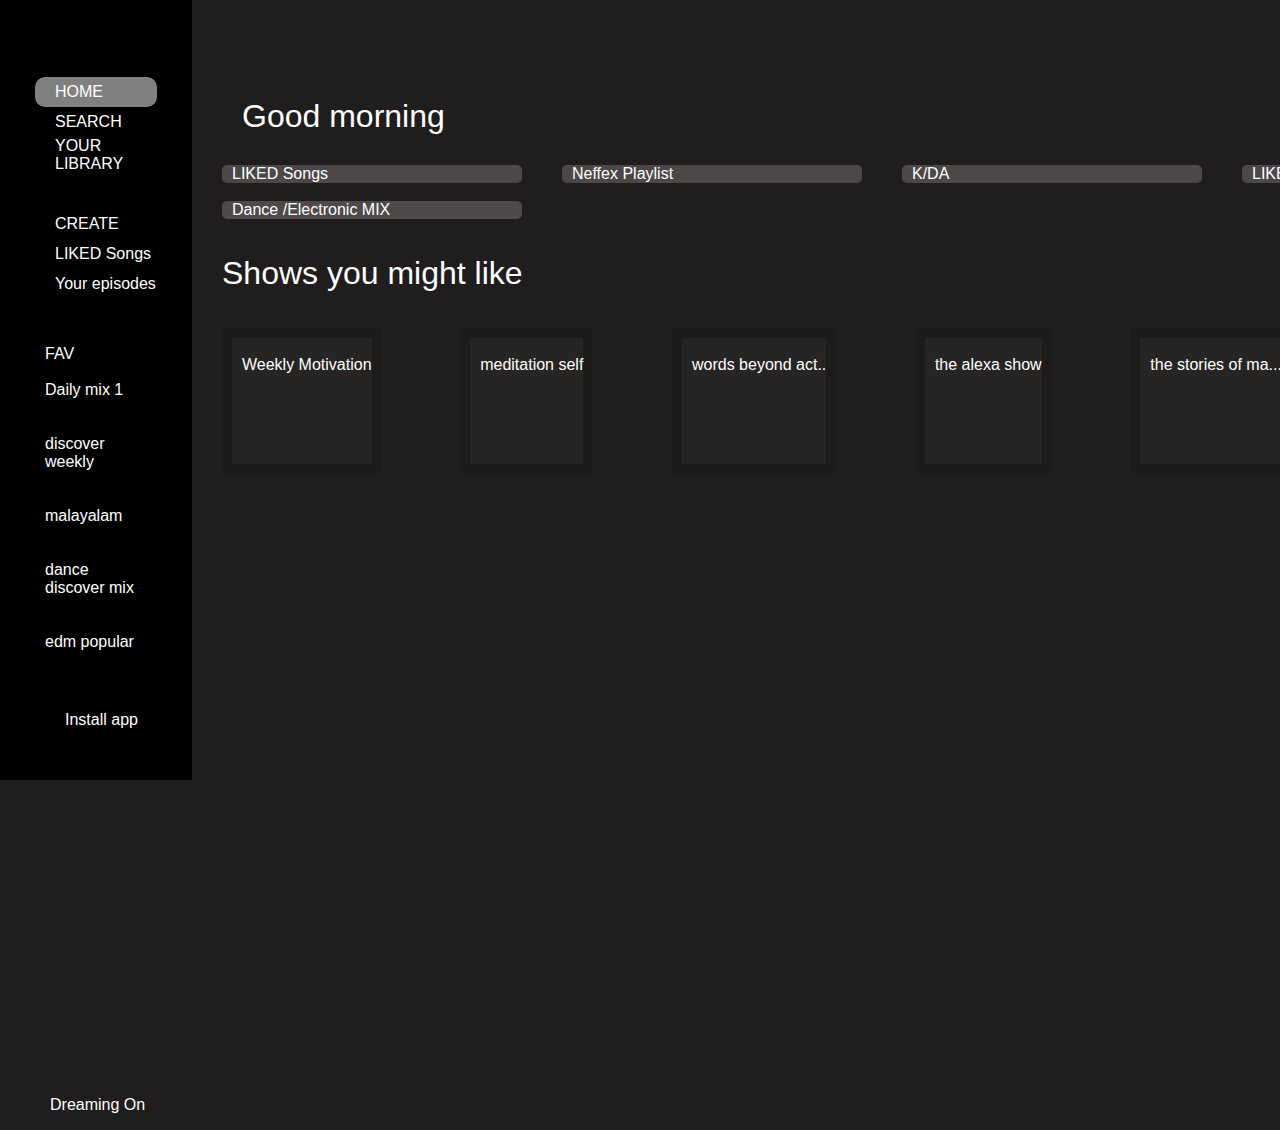
==== index.html @ d7346f36 "assessment" ====
<!DOCTYPE html>
<html lang="en">
<head>
    <meta charset="UTF-8">
    <meta name="viewport" content="width=device-width, initial-scale=1.0">
    <title>Document</title>
    <link rel="stylesheet" href="styles.css">
</head>
<body>
<div id="container-1">


    <div class="leftside">
        <div>
        <img id="spotifylogo" src="./assets/Spotify logo.png" alt="">
        </div>
        <br>

        <div class="home logo">
        <img id="homelogo" src="./assets/Home.png" alt=""><span class="h">HOME</span>
        </div>

        
        <div class="logo">
        <img id="search" src="./assets/Search.png" alt=""><span class="h">SEARCH</span>
        </div>

        
        <div class="logo">
        <img id="library" src="./assets/Your library.png" alt=""><span class="h">YOUR LIBRARY</span>
        </div>

        
        <br><br>
        <div class="logo">
        <img id="create" src="./assets/Create.png" alt=""><span class="h">CREATE</span>
        </div>

        <div class="logo">
        <img id="liked" src="./assets/Liked.png" alt=""><span class="h">LIKED Songs</span>
        </div>
        

        <div class="logo">
        <img id="yourepisodes" src="./assets/your episodes.png" alt=""><span class="h">Your episodes</span>
        </div>
        <br><br>
    

        <div class="choose">
            FAV
        <br><br>
            Daily mix 1
        <br><br><br>
            discover weekly
        <br><br><br>
            malayalam
        <br><br><br>
            dance discover mix
        <br><br><br>
            edm popular
            <br><br><br><br>
            <div class="logo">
                <img id="install" src="./assets/grommet-icons_install-option.png" alt=""><span class="h">Install app</span>
            </div>
        </div>
    </div>
  



   <div id="container-2">

    <div class="icons">
        <img src="./assets/top arrow navigation.png" alt="">
        <img id="user" src="./assets/User.png" alt="">
    </div>

    <br>


    <div class="right-side">
        <p class="gm">
            Good morning        
        </p>
    </div>

            <div class="flexproperty">

                <div class="heart">
                    <img  src="./assets/Liked.png" alt="">
                    <p class="words">LIKED Songs</p>
                </div>

                <div class="kdrama">
                    <img  src="./assets/image4.png" alt="">
                    <p class="words">Neffex Playlist</p>
                </div>
            
                <div class="kda">
                    <img src="./assets/image3.png" alt="">
                    <p class="words">K/DA</p>
                </div>

                <div class="likedsongs">
                    <img src="./assets/image1.png" alt="">
                    <p class="words">LIKED songs</p>
                </div>

            </div>
       
        <br>
        <div class="dance">
            <div id="dance" >
            <img src="./assets/image2.png" alt="">
            <p class="words">Dance /Electronic MIX</p>
            </div>
        </div>

        <br><br>

        <div class="text">
            Shows you might like
        </div>

        <br><br>

    <div id="container-4">

        

        <div class="img1">
            <img src="./assets/image9.png" alt="">
            <p class="words">Weekly Motivation</p>
            <br><br><br><br><br>
        </div>

        <div class="img2">
            <img src="./assets/image8.png" alt="">
            <p class="words">meditation self</p>
        </div>

        <div class="img3">
            <img src="./assets/image7.png" alt="">
            <p class="words">words beyond act..</p>
        </div>

        <div class="img4">
            <img src="./assets/image6.png" alt="">
            <p class="words">the alexa show</p>
        </div>

        <div class="img5">
            <img src="./assets/image5.png" alt="">
            <p class="words">the stories of ma...</p>
        </div>

        <div class="img6">
            <img src="./assets/image10.png" alt="">
            <p class="words">motivation daily ba..</p>
        </div>

    
    </div>
    
    <div >
        <div class="footer">
            <img id="footimage1"src="./assets/image11.png" alt="">
            <p class="words">Dreaming On</p>
            <img id="green" src="./assets/bx_bxs-heart.png" alt="">
            <div>
            <img id="music"src="./assets/Music Player Options.png" alt="">
            </div>
            <img id="options" src="./assets/Right options.png" alt="">
        </div>
    </div>
</div>

</body>
</html>
---- styles.css ----
*{
    margin: 0;
    box-sizing:border-box;
    padding: 0;
    font-family:'Franklin Gothic Medium', 'Arial Narrow', Arial, sans-serif;
}

body{
    background-color: rgb(31, 29, 29);
    
}
#container-1{
    display: flex;
}
.leftside{
    display:block;
    color: white;
    background-color: rgb(0, 0, 0);
    border:15px solid black;
    padding: 20px ;
    min-width: 15%;   
}

#spotifylogo{
    height:40px;
    padding: 10px; 
}

#homelogo, #search, #library, #create, #liked, #yourepisodes, #install{
    height:30px;
    padding: 10px;   
}
.home{
    background-color: grey;
    border-radius: 10px;
}
.choose{
    padding:10px;
}
.logo{
    display: flex;


    align-items: center;
}

#container-2{
    display:block;
    color: white;
    justify-content: space-between;

}
.icons{
    display: flex;
    width: 1300px;
    height: 30px;
    justify-content: space-between;
    margin-left: 30px;
    margin-top: 20px;
}
#user{
    width: fit-content;
}
.right-side{
    display: block;
    padding-left: 20px;
   
}
.gm{
    font-size: xx-large;
    padding: 30px;
}
#container-3{
    display:flex; 
    justify-content: space-between;  

}

.flexproperty{
    display: flex;
    align-items: center;
    padding-left: 30px;
    justify-content: space-between;
}
.heart, .kdrama, .kda, .likedsongs{
    display: flex;
    background-color: rgb(76, 72, 72);
    align-items: center;
    width:300px;
    border-radius: 5px;
}
.dance{
    display: flex;
    padding-left:30px ;
    width: 350px;
    align-items: center;
}
#dance{
    display: flex;
    background-color: rgb(78, 74, 74);
    width: 300px;
    border-radius: 5px;
    align-items: center;
}
#container-4{
     display: flex;
    justify-content: space-between;
    width:1350px;
    padding-left:30px ;
}

.img1, .img2, .img3, .img4, .img5, .img6 {

    border: 10px solid rgb(29, 26, 26);
    background-color: rgb(39, 36, 36);

} 

.text{
    font-size: xx-large;
    padding-left: 30px;
}

.footer{
    display: flex;
    align-items: center;
    position: absolute;
    top: 120%;
    left: 40px; 
}
#footimage1{
    height: 50px;

}
#music{
    height: 60px;
    background-color: rgb(63, 60, 60);
    /* border: 2px solid white; */
    margin-left: 200px;
}
.words{
    margin-left: 10px;
}
#green{
    height:30px;
    margin-left: 60px;
}
#options{
    height:30px;
    margin-left: 100px;
}
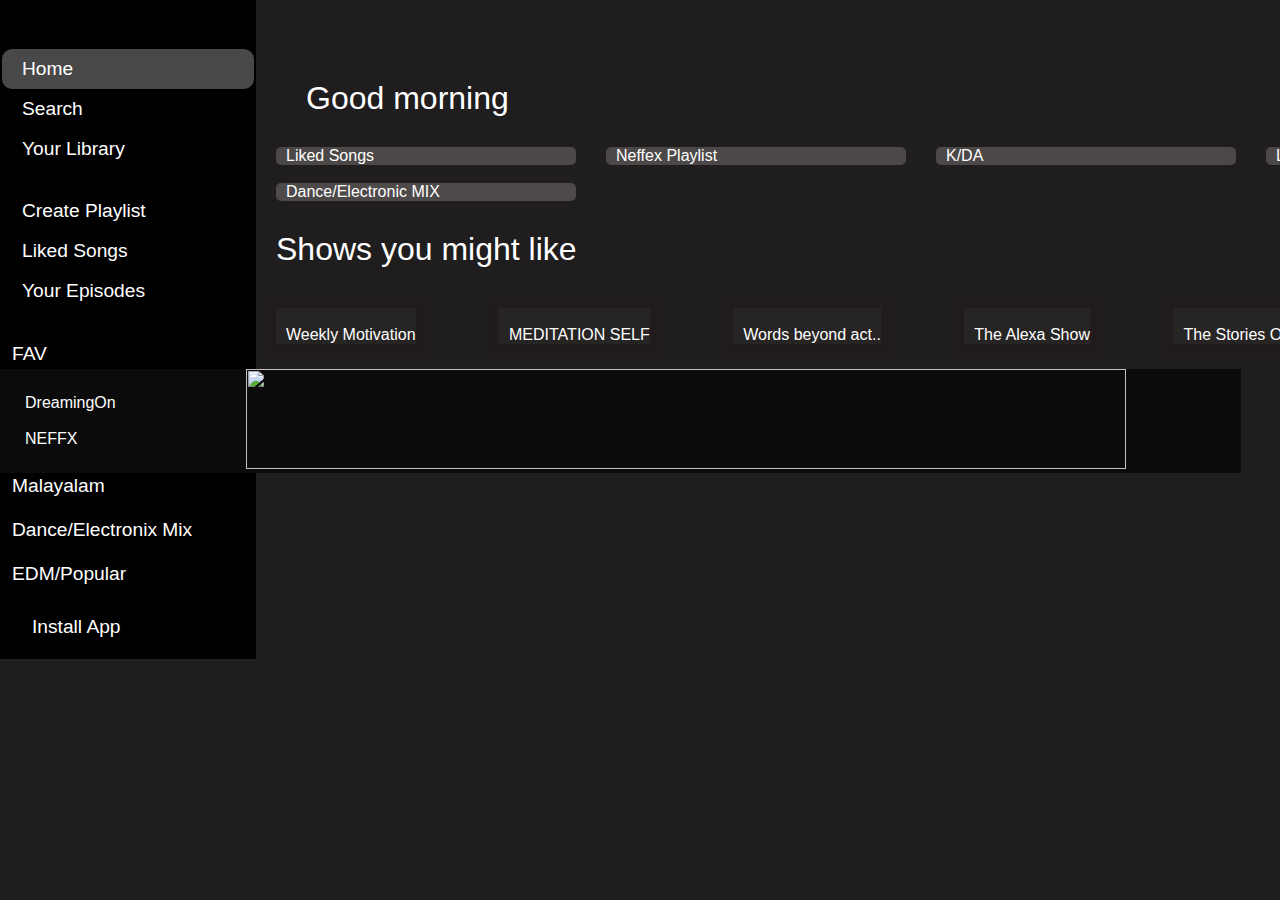
==== commit 9e100a21: "commit" ====
--- a/index.html
+++ b/index.html
@@ -12,56 +12,56 @@
 
     <div class="leftside">
         <div>
-        <img id="spotifylogo" src="./assets/Spotify logo.png" alt="">
+        <img id="spotifylogo" src="/spotify-clone-boilerplate/assets/Spotify logo.png" alt="">
         </div>
         <br>
 
         <div class="home logo">
-        <img id="homelogo" src="./assets/Home.png" alt=""><span class="h">HOME</span>
+        <img id="homelogo" src="/spotify-clone-boilerplate/assets/Home.png" alt=""><span class="h">Home</span>
         </div>
 
         
         <div class="logo">
-        <img id="search" src="./assets/Search.png" alt=""><span class="h">SEARCH</span>
+        <img id="search" src="/spotify-clone-boilerplate/assets/Search.png" alt=""><span class="h">Search</span>
         </div>
 
         
         <div class="logo">
-        <img id="library" src="./assets/Your library.png" alt=""><span class="h">YOUR LIBRARY</span>
+        <img id="library" src="/spotify-clone-boilerplate/assets/Your library.png" alt=""><span class="h">Your Library</span>
         </div>
 
         
-        <br><br>
+        <br>
         <div class="logo">
-        <img id="create" src="./assets/Create.png" alt=""><span class="h">CREATE</span>
+        <img id="create" src="/spotify-clone-boilerplate/assets/Create.png" alt=""><span class="h">Create Playlist</span>
         </div>
 
         <div class="logo">
-        <img id="liked" src="./assets/Liked.png" alt=""><span class="h">LIKED Songs</span>
+        <img id="liked" src="/spotify-clone-boilerplate/assets/Liked.png" alt=""><span class="h">Liked Songs</span>
         </div>
         
 
         <div class="logo">
-        <img id="yourepisodes" src="./assets/your episodes.png" alt=""><span class="h">Your episodes</span>
+        <img id="yourepisodes" src="/spotify-clone-boilerplate/assets/your episodes.png" alt=""><span class="h">Your Episodes</span>
         </div>
-        <br><br>
+        <br>
     
 
         <div class="choose">
             FAV
         <br><br>
-            Daily mix 1
-        <br><br><br>
-            discover weekly
-        <br><br><br>
-            malayalam
-        <br><br><br>
-            dance discover mix
-        <br><br><br>
-            edm popular
-            <br><br><br><br>
+            Daily Mix 1
+        <br><br>
+            Discover Weekly
+        <br><br>
+            Malayalam
+        <br><br>
+            Dance/Electronix Mix
+        <br><br>
+            EDM/Popular
+            <br><br>
             <div class="logo">
-                <img id="install" src="./assets/grommet-icons_install-option.png" alt=""><span class="h">Install app</span>
+                <img id="install" src="/spotify-clone-boilerplate/assets/grommet-icons_install-option.png" alt=""><span class="h">Install App</span>
             </div>
         </div>
     </div>
@@ -72,11 +72,11 @@
    <div id="container-2">
 
     <div class="icons">
-        <img src="./assets/top arrow navigation.png" alt="">
-        <img id="user" src="./assets/User.png" alt="">
+        <img src="/spotify-clone-boilerplate/assets/top arrow navigation.png" alt="">
+        <img id="user" src="/spotify-clone-boilerplate/assets/User.png" alt="">
     </div>
 
-    <br>
+    
 
 
     <div class="right-side">
@@ -88,23 +88,23 @@
             <div class="flexproperty">
 
                 <div class="heart">
-                    <img  src="./assets/Liked.png" alt="">
-                    <p class="words">LIKED Songs</p>
+                    <img id="heart"  src="/spotify-clone-boilerplate/assets/Liked.png" alt="">
+                    <p class="words">Liked Songs</p>
                 </div>
 
                 <div class="kdrama">
-                    <img  src="./assets/image4.png" alt="">
+                    <img  src="/spotify-clone-boilerplate/assets/image4.png" alt="">
                     <p class="words">Neffex Playlist</p>
                 </div>
             
                 <div class="kda">
-                    <img src="./assets/image3.png" alt="">
+                    <img src="/spotify-clone-boilerplate/assets/image3.png" alt="">
                     <p class="words">K/DA</p>
                 </div>
 
                 <div class="likedsongs">
-                    <img src="./assets/image1.png" alt="">
-                    <p class="words">LIKED songs</p>
+                    <img src="/spotify-clone-boilerplate/assets/image1.png" alt="">
+                    <p class="words">Liked songs</p>
                 </div>
 
             </div>
@@ -112,69 +112,67 @@
         <br>
         <div class="dance">
             <div id="dance" >
-            <img src="./assets/image2.png" alt="">
-            <p class="words">Dance /Electronic MIX</p>
+                <img id="dancer" src="/spotify-clone-boilerplate/assets/image2.png" alt="">
+                <div><p class="words">Dance/Electronic MIX</p></div>
             </div>
         </div>
-
-        <br><br>
 
         <div class="text">
             Shows you might like
         </div>
-
-        <br><br>
 
     <div id="container-4">
 
         
 
         <div class="img1">
-            <img src="./assets/image9.png" alt="">
+            <img src="/spotify-clone-boilerplate/assets/image9.png" alt="">
             <p class="words">Weekly Motivation</p>
-            <br><br><br><br><br>
         </div>
 
         <div class="img2">
-            <img src="./assets/image8.png" alt="">
-            <p class="words">meditation self</p>
+            <img src="/spotify-clone-boilerplate/assets/image8.png" alt="">
+            <p class="words">MEDITATION SELF</p>
         </div>
 
         <div class="img3">
-            <img src="./assets/image7.png" alt="">
-            <p class="words">words beyond act..</p>
+            <img src="/spotify-clone-boilerplate/assets/image7.png" alt="">
+            <p class="words">Words beyond act..</p>
         </div>
 
         <div class="img4">
-            <img src="./assets/image6.png" alt="">
-            <p class="words">the alexa show</p>
+            <img src="/spotify-clone-boilerplate/assets/image6.png" alt="">
+            <p class="words">The Alexa Show</p>
         </div>
 
         <div class="img5">
-            <img src="./assets/image5.png" alt="">
-            <p class="words">the stories of ma...</p>
+            <img src="/spotify-clone-boilerplate/assets/image5.png" alt="">
+            <p class="words">The Stories Of ma...</p>
         </div>
 
         <div class="img6">
-            <img src="./assets/image10.png" alt="">
-            <p class="words">motivation daily ba..</p>
+            <img src="/spotify-clone-boilerplate/assets/image10.png" alt="">
+            <p class="words">Motivation Daily Ba..</p>
         </div>
 
     
     </div>
     
-    <div >
         <div class="footer">
-            <img id="footimage1"src="./assets/image11.png" alt="">
-            <p class="words">Dreaming On</p>
-            <img id="green" src="./assets/bx_bxs-heart.png" alt="">
+            <!-- <div class="foot"> -->
+            <img id="footimage1"src="/spotify-clone-boilerplate/assets/image11.png" alt="">
+            <span class="words" id="footword">DreamingOn <BR></BR> NEFFX</span>
+            <br>
+            <img id="green" src="/spotify-clone-boilerplate/assets/bx_bxs-heart.png" alt="">
             <div>
-            <img id="music"src="./assets/Music Player Options.png" alt="">
+            <!-- </div> -->
+            <img id="music"src="/spotify-clone-boilerplate/assets/Music Player Options.png" alt="">
             </div>
-            <img id="options" src="./assets/Right options.png" alt="">
+            <img id="options" src="/spotify-clone-boilerplate/assets/Right options.png" alt="">
         </div>
+    
     </div>
 </div>
 
 </body>
-</html>+</html> --- a/styles.css
+++ b/styles.css
@@ -2,7 +2,7 @@
     margin: 0;
     box-sizing:border-box;
     padding: 0;
-    font-family:'Franklin Gothic Medium', 'Arial Narrow', Arial, sans-serif;
+    font-family:'Lucida Sans', 'Lucida Sans Regular', 'Lucida Grande', 'Lucida Sans Unicode', Geneva, Verdana, sans-serif;
 }
 
 body{
@@ -16,22 +16,23 @@
     display:block;
     color: white;
     background-color: rgb(0, 0, 0);
-    border:15px solid black;
-    padding: 20px ;
-    min-width: 15%;   
+    font-size:larger;
+    border:1px solid rgb(0, 0, 0);
+    padding: 1px ;
+    min-width: 20%;  
 }
 
 #spotifylogo{
+    height:70px;
+    padding: 10px; 
+}
+
+#homelogo, #search, #library, #create, #liked, #yourepisodes, #install{
     height:40px;
-    padding: 10px; 
-}
-
-#homelogo, #search, #library, #create, #liked, #yourepisodes, #install{
-    height:30px;
     padding: 10px;   
 }
 .home{
-    background-color: grey;
+    background-color: rgb(73, 72, 72);
     border-radius: 10px;
 }
 .choose{
@@ -52,11 +53,12 @@
 }
 .icons{
     display: flex;
-    width: 1300px;
+    width: 94.5%;
     height: 30px;
     justify-content: space-between;
-    margin-left: 30px;
+    margin-left: 60px;
     margin-top: 20px;
+    /* border: 2px solid white; */
 }
 #user{
     width: fit-content;
@@ -79,7 +81,8 @@
 .flexproperty{
     display: flex;
     align-items: center;
-    padding-left: 30px;
+    padding-left: 20px;
+    width: 1310px;
     justify-content: space-between;
 }
 .heart, .kdrama, .kda, .likedsongs{
@@ -91,7 +94,7 @@
 }
 .dance{
     display: flex;
-    padding-left:30px ;
+    padding-left:20px ;
     width: 350px;
     align-items: center;
 }
@@ -105,13 +108,12 @@
 #container-4{
      display: flex;
     justify-content: space-between;
-    width:1350px;
-    padding-left:30px ;
+    width:1320px;
+    padding-left:10px ;
 }
 
 .img1, .img2, .img3, .img4, .img5, .img6 {
-
-    border: 10px solid rgb(29, 26, 26);
+    border: 10px solid rgb(34, 27, 27);
     background-color: rgb(39, 36, 36);
 
 } 
@@ -119,27 +121,32 @@
 .text{
     font-size: xx-large;
     padding-left: 30px;
+    padding: 30px 20px;
 }
 
 .footer{
     display: flex;
     align-items: center;
     position: absolute;
-    top: 120%;
-    left: 40px; 
+    margin-top: 15px;
+    left: 0px;
+    background-color: rgb(11, 11, 11); 
+
 }
 #footimage1{
-    height: 50px;
+    height: 80px;
+    margin-left: 15px;
 
 }
 #music{
-    height: 60px;
-    background-color: rgb(63, 60, 60);
-    /* border: 2px solid white; */
-    margin-left: 200px;
+    height: 100px;
+    width:880px;
+    background-color: rgb(12, 12, 12);
+    margin-left: 70px;
 }
 .words{
     margin-left: 10px;
+    font-weight: 500;
 }
 #green{
     height:30px;
@@ -147,5 +154,131 @@
 }
 #options{
     height:30px;
-    margin-left: 100px;
+    margin-left: 115px;
+}
+
+@media (width <= 320px){
+    #container-1{
+        font-size:10px;
+        display: flex;
+        flex-direction: row;
+    }
+    #spotifylogo{
+        width: 90px;
+        height: 50px;
+        display: none;
+    }
+    .logo{
+        display: block;
+        justify-content: space-between;
+        margin-top:3px;
+        margin-left: 9px;
+    }
+    .home{
+        width:40px;
+        height: 70px;
+        padding-left:2px;
+    }
+    .choose{
+        display: none;
+    }
+    .flexproperty{
+        display: block;
+    }
+    .heart, .kdrama, .kda, .likedsongs{
+        margin-top: 10px;
+        
+    }
+    .icons{
+        width:190px;
+        margin-top: 10px;
+        margin-left: 55px;
+        
+    }
+    .gm{
+        font-size: large;
+        margin-left: 0px;
+        padding:10px;
+    }
+    .kdrama, .kda, .likedsongs{
+        display: none;
+    }
+    .img2,.img3,.img4,.img5,.img6{
+        display: none;
+    }
+    .img1{
+        height: 215px;
+        margin-left: 20px;
+   }
+    .text{
+        font-size: large;
+        margin-top: 9px;
+        padding: 5px;
+        margin-left:25px ;
+
+    }
+    .leftside{
+        width:40px;
+    }
+    .heart{
+        margin-top: 0px;
+        width:235px;
+        font-size: small;
+        height:75px
+    }
+    #heart{
+        height:75px
+    }
+    #dancer{
+        height: 75px;
+        width: 75px
+    }
+    #dance{
+        width:235px;
+
+    }
+    .dance{
+        margin-left: 0px;
+        font-size: small;
+        
+    }
+
+    .footer{
+        margin-top: 0px;
+        width:100vw;
+        display: block;
+        padding: 0px;
+        
+    }
+    .foot{
+        display: flex;
+    }
+    #footimage1{
+        padding: 2px;
+        height: 40px;
+        margin-left:0px ;
+    
+    }
+    #footword{
+        display: none;
+    }
+    #green{
+        margin: 0px;
+        border: 2px solid;
+        display: none;
+    }
+    #music{
+        height: 50px;
+        width: 100vw;
+        margin-left: 0px;
+        margin-top: 0px;
+    
+
+    }
+    #options{
+        margin:0px;
+        width: 100vw;
+    }
+
+    
 }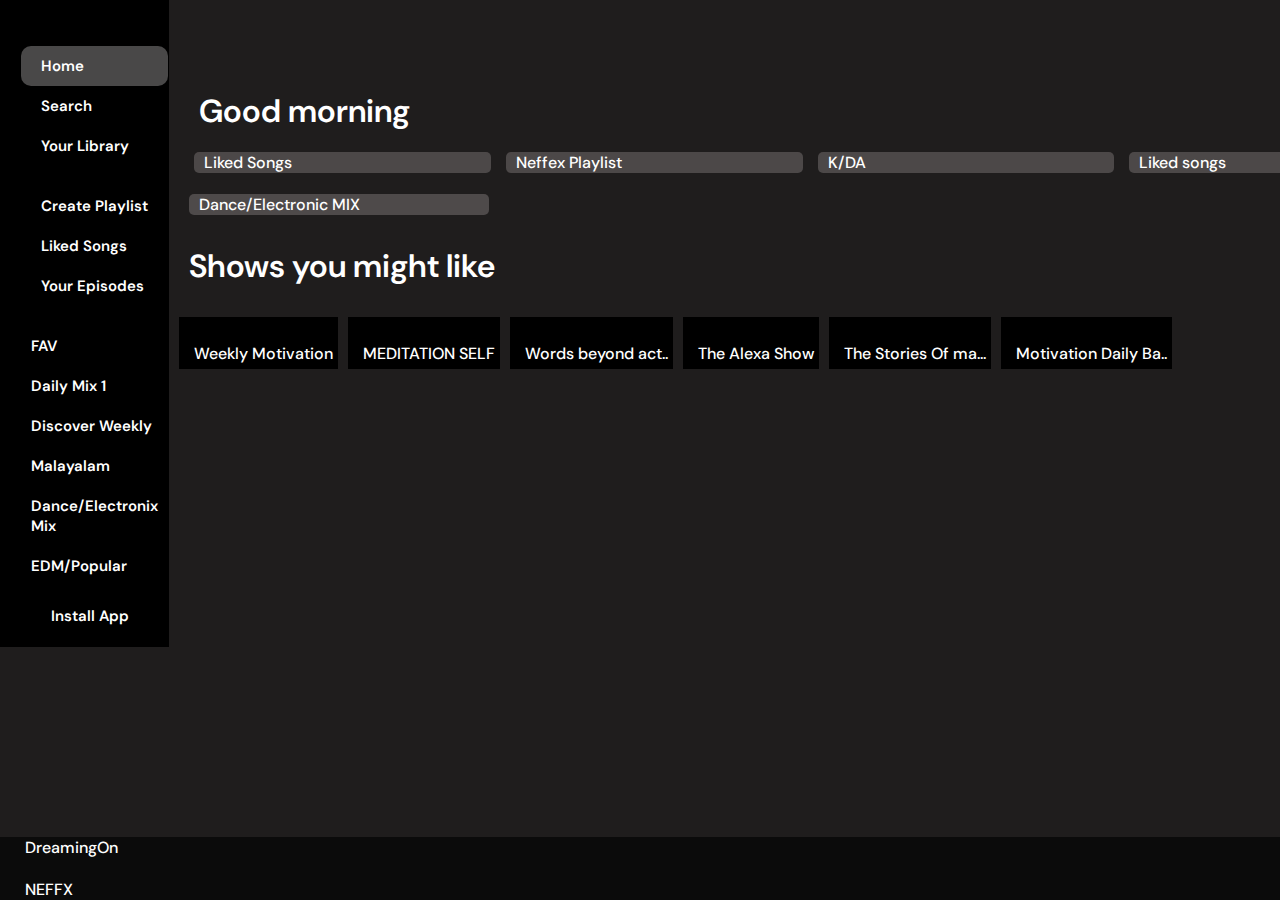
==== commit 3e7231b2: "done-2" ====
--- a/index.html
+++ b/index.html
@@ -4,7 +4,7 @@
     <meta charset="UTF-8">
     <meta name="viewport" content="width=device-width, initial-scale=1.0">
     <title>Document</title>
-    <link rel="stylesheet" href="styles.css">
+    <link rel="stylesheet" href="./styles.css">
 </head>
 <body>
 <div id="container-1">
@@ -12,37 +12,37 @@
 
     <div class="leftside">
         <div>
-        <img id="spotifylogo" src="/spotify-clone-boilerplate/assets/Spotify logo.png" alt="">
+        <img id="spotifylogo" src="./assets/Spotify logo.png" alt="">
         </div>
         <br>
 
         <div class="home logo">
-        <img id="homelogo" src="/spotify-clone-boilerplate/assets/Home.png" alt=""><span class="h">Home</span>
+        <img id="homelogo" src="./assets/Home.png" alt=""><span class="h">Home</span>
         </div>
 
         
         <div class="logo">
-        <img id="search" src="/spotify-clone-boilerplate/assets/Search.png" alt=""><span class="h">Search</span>
+        <img id="search" src="./assets/Search.png" alt=""><span class="h">Search</span>
         </div>
 
         
         <div class="logo">
-        <img id="library" src="/spotify-clone-boilerplate/assets/Your library.png" alt=""><span class="h">Your Library</span>
+        <img id="library" src="./assets/Your library.png" alt=""><span class="h">Your Library</span>
         </div>
 
         
         <br>
         <div class="logo">
-        <img id="create" src="/spotify-clone-boilerplate/assets/Create.png" alt=""><span class="h">Create Playlist</span>
+        <img id="create" src="./assets/Create.png" alt=""><span class="h">Create Playlist</span>
         </div>
 
         <div class="logo">
-        <img id="liked" src="/spotify-clone-boilerplate/assets/Liked.png" alt=""><span class="h">Liked Songs</span>
+        <img id="liked" src="./assets/Liked.png" alt=""><span class="h">Liked Songs</span>
         </div>
         
 
         <div class="logo">
-        <img id="yourepisodes" src="/spotify-clone-boilerplate/assets/your episodes.png" alt=""><span class="h">Your Episodes</span>
+        <img id="yourepisodes" src="./assets/your episodes.png" alt=""><span class="h">Your Episodes</span>
         </div>
         <br>
     
@@ -61,7 +61,7 @@
             EDM/Popular
             <br><br>
             <div class="logo">
-                <img id="install" src="/spotify-clone-boilerplate/assets/grommet-icons_install-option.png" alt=""><span class="h">Install App</span>
+                <img id="install" src="./assets/grommet-icons_install-option.png" alt=""><span class="h">Install App</span>
             </div>
         </div>
     </div>
@@ -72,8 +72,8 @@
    <div id="container-2">
 
     <div class="icons">
-        <img src="/spotify-clone-boilerplate/assets/top arrow navigation.png" alt="">
-        <img id="user" src="/spotify-clone-boilerplate/assets/User.png" alt="">
+        <img src="./assets/top arrow navigation.png" alt="">
+        <img id="user" src="./assets/User.png" alt="">
     </div>
 
     
@@ -88,22 +88,22 @@
             <div class="flexproperty">
 
                 <div class="heart">
-                    <img id="heart"  src="/spotify-clone-boilerplate/assets/Liked.png" alt="">
+                    <img id="heart"  src="./assets/Liked.png" alt="">
                     <p class="words">Liked Songs</p>
                 </div>
 
                 <div class="kdrama">
-                    <img  src="/spotify-clone-boilerplate/assets/image4.png" alt="">
+                    <img  src="./assets/image4.png" alt="">
                     <p class="words">Neffex Playlist</p>
                 </div>
             
                 <div class="kda">
-                    <img src="/spotify-clone-boilerplate/assets/image3.png" alt="">
+                    <img src="./assets/image3.png" alt="">
                     <p class="words">K/DA</p>
                 </div>
 
                 <div class="likedsongs">
-                    <img src="/spotify-clone-boilerplate/assets/image1.png" alt="">
+                    <img src="./assets/image1.png" alt="">
                     <p class="words">Liked songs</p>
                 </div>
 
@@ -112,7 +112,7 @@
         <br>
         <div class="dance">
             <div id="dance" >
-                <img id="dancer" src="/spotify-clone-boilerplate/assets/image2.png" alt="">
+                <img id="dancer" src="./assets/image2.png" alt="">
                 <div><p class="words">Dance/Electronic MIX</p></div>
             </div>
         </div>
@@ -126,32 +126,32 @@
         
 
         <div class="img1">
-            <img src="/spotify-clone-boilerplate/assets/image9.png" alt="">
+            <img src="./assets/image9.png" alt="">
             <p class="words">Weekly Motivation</p>
         </div>
 
         <div class="img2">
-            <img src="/spotify-clone-boilerplate/assets/image8.png" alt="">
+            <img src="./assets/image8.png" alt="">
             <p class="words">MEDITATION SELF</p>
         </div>
 
         <div class="img3">
-            <img src="/spotify-clone-boilerplate/assets/image7.png" alt="">
+            <img src="./assets/image7.png" alt="">
             <p class="words">Words beyond act..</p>
         </div>
 
         <div class="img4">
-            <img src="/spotify-clone-boilerplate/assets/image6.png" alt="">
+            <img src="./assets/image6.png" alt="">
             <p class="words">The Alexa Show</p>
         </div>
 
         <div class="img5">
-            <img src="/spotify-clone-boilerplate/assets/image5.png" alt="">
+            <img src="./assets/image5.png" alt="">
             <p class="words">The Stories Of ma...</p>
         </div>
 
         <div class="img6">
-            <img src="/spotify-clone-boilerplate/assets/image10.png" alt="">
+            <img src="./assets/image10.png" alt="">
             <p class="words">Motivation Daily Ba..</p>
         </div>
 
@@ -160,17 +160,20 @@
     
         <div class="footer">
             <!-- <div class="foot"> -->
-            <img id="footimage1"src="/spotify-clone-boilerplate/assets/image11.png" alt="">
+            <img id="footimage1"src="./assets/image11.png" alt="">
             <span class="words" id="footword">DreamingOn <BR></BR> NEFFX</span>
             <br>
-            <img id="green" src="/spotify-clone-boilerplate/assets/bx_bxs-heart.png" alt="">
+            <img id="green" src="./assets/bx_bxs-heart.png" alt="">
             <div>
             <!-- </div> -->
-            <img id="music"src="/spotify-clone-boilerplate/assets/Music Player Options.png" alt="">
+            <img id="music"src="./assets/Music Player Options.png" alt="">
             </div>
-            <img id="options" src="/spotify-clone-boilerplate/assets/Right options.png" alt="">
+            <img id="options" src="./assets/Right options.png" alt="">
         </div>
     
+    </div>
+    <div id="last">
+
     </div>
 </div>
 
--- a/styles.css
+++ b/styles.css
@@ -1,12 +1,18 @@
+@import url('https://fonts.googleapis.com/css2?family=DM+Sans:opsz@9..40&family=Patua+One&display=swap');
+
+
 *{
     margin: 0;
     box-sizing:border-box;
     padding: 0;
-    font-family:'Lucida Sans', 'Lucida Sans Regular', 'Lucida Grande', 'Lucida Sans Unicode', Geneva, Verdana, sans-serif;
 }
 
 body{
     background-color: rgb(31, 29, 29);
+    overflow: hidden;
+    font-family: 'DM Sans', sans-serif;
+    font-weight: 600;
+    
     
 }
 #container-1{
@@ -16,15 +22,17 @@
     display:block;
     color: white;
     background-color: rgb(0, 0, 0);
-    font-size:larger;
+    font-size:15px;
     border:1px solid rgb(0, 0, 0);
-    padding: 1px ;
-    min-width: 20%;  
+    padding-left: 20px ;
+    /* min-width: 20%; */
+    width: 100%;  
 }
 
 #spotifylogo{
     height:70px;
     padding: 10px; 
+    margin-left: 0px;
 }
 
 #homelogo, #search, #library, #create, #liked, #yourepisodes, #install{
@@ -40,10 +48,9 @@
 }
 .logo{
     display: flex;
-
-
-    align-items: center;
-}
+    align-items: center;
+}
+
 
 #container-2{
     display:block;
@@ -54,14 +61,17 @@
 .icons{
     display: flex;
     width: 94.5%;
-    height: 30px;
+    height: 50px;
     justify-content: space-between;
     margin-left: 60px;
     margin-top: 20px;
     /* border: 2px solid white; */
 }
 #user{
-    width: fit-content;
+    margin-top: 10px;
+    width:100px;
+    height: 30px;
+
 }
 .right-side{
     display: block;
@@ -70,7 +80,9 @@
 }
 .gm{
     font-size: xx-large;
-    padding: 30px;
+    padding: 10px;
+    margin-top: 10px;
+    margin-bottom: 10px;
 }
 #container-3{
     display:flex; 
@@ -81,12 +93,13 @@
 .flexproperty{
     display: flex;
     align-items: center;
-    padding-left: 20px;
-    width: 1310px;
-    justify-content: space-between;
+    padding-left: 10px;
+    width:99%;
+
 }
 .heart, .kdrama, .kda, .likedsongs{
     display: flex;
+    margin-left: 15px;
     background-color: rgb(76, 72, 72);
     align-items: center;
     width:300px;
@@ -106,15 +119,19 @@
     align-items: center;
 }
 #container-4{
-     display: flex;
-    justify-content: space-between;
-    width:1320px;
-    padding-left:10px ;
+    display: flex;
+    align-items: center;
+    /* justify-content: space-between; */
+    /* width:1320px; */
+    padding-left:0px ;
 }
 
 .img1, .img2, .img3, .img4, .img5, .img6 {
-    border: 10px solid rgb(34, 27, 27);
-    background-color: rgb(39, 36, 36);
+    margin-left:10px ;
+    /* height: 100%; */
+    border: 5px solid black;
+    background-color:black;
+
 
 } 
 
@@ -128,21 +145,22 @@
     display: flex;
     align-items: center;
     position: absolute;
-    margin-top: 15px;
+    bottom: 0px;
+    width: 100%;
     left: 0px;
     background-color: rgb(11, 11, 11); 
 
 }
 #footimage1{
+    height: 60px;
+    margin-left: 15px;
+
+}
+#music{
     height: 80px;
-    margin-left: 15px;
-
-}
-#music{
-    height: 100px;
-    width:880px;
+    width:1%px;
     background-color: rgb(12, 12, 12);
-    margin-left: 70px;
+    margin-left: 80px;
 }
 .words{
     margin-left: 10px;
@@ -154,17 +172,17 @@
 }
 #options{
     height:30px;
-    margin-left: 115px;
-}
-
-@media (width <= 320px){
+    margin-left: 130px;
+}
+
+/* @media (width <= 320px){
     #container-1{
-        font-size:10px;
+        font-size:50px;
         display: flex;
         flex-direction: row;
     }
     #spotifylogo{
-        width: 90px;
+        width: 1px;
         height: 50px;
         display: none;
     }
@@ -173,7 +191,12 @@
         justify-content: space-between;
         margin-top:3px;
         margin-left: 9px;
-    }
+        
+    }
+    .logo img{
+        width: 200%
+    }
+
     .home{
         width:40px;
         height: 70px;
@@ -281,4 +304,4 @@
     }
 
     
-}+} */